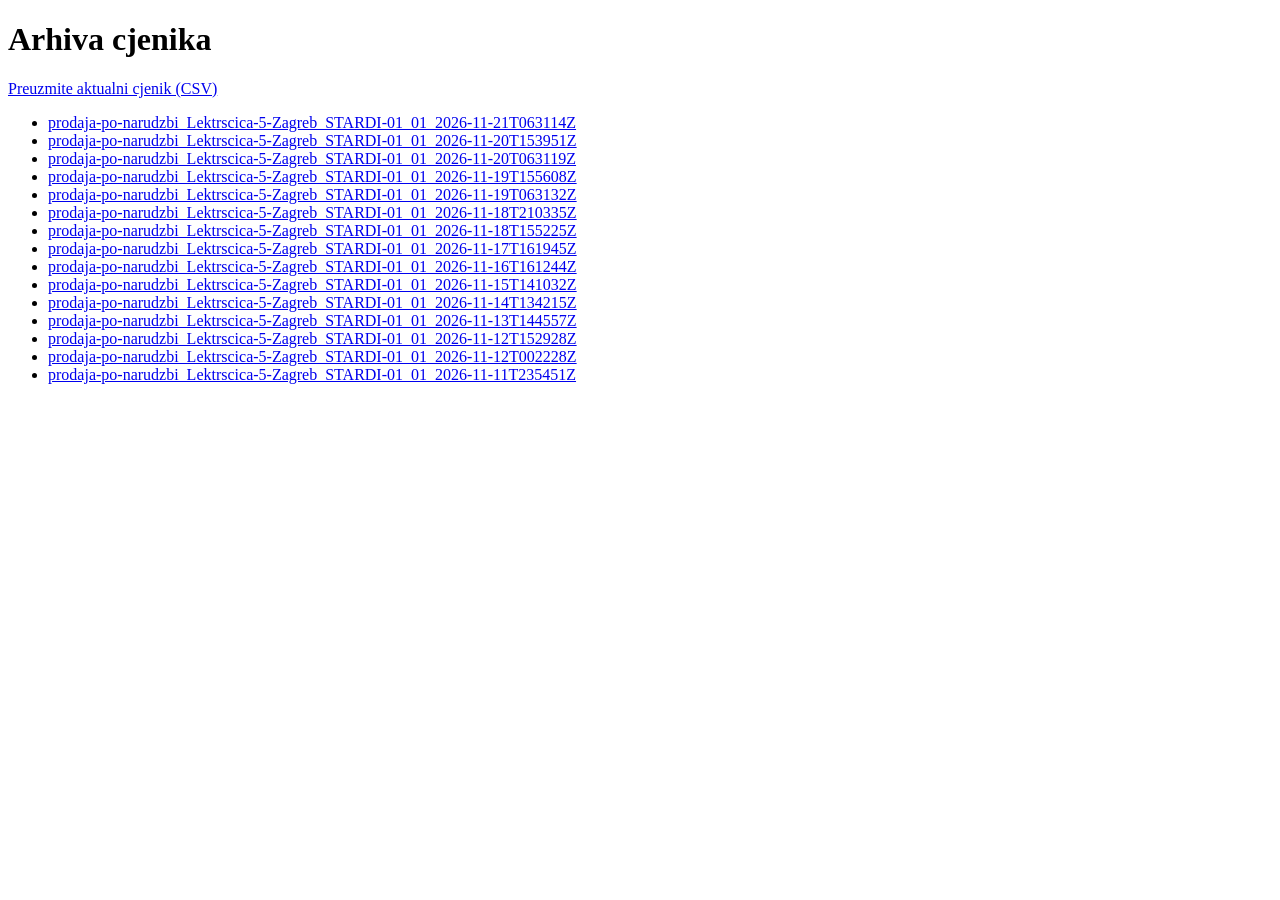
==== pricelists/index.html @ 5f91700a "Update daily machine-readable price list" ====
<!DOCTYPE html>
<html lang="hr">
<head>
    <meta charset="utf-8">
    <meta name="viewport" content="width=device-width, initial-scale=1">
    <title>Arhiva cjenika | STARDI CERAMICS</title>
</head>
<body>
    <main>
        <h1>Arhiva cjenika</h1>
        <p><a href="../pricelist-latest.csv">Preuzmite aktualni cjenik (CSV)</a></p>
        <ul>
<li><a href="prodaja-po-narudzbi_Lektrscica-5-Zagreb_STARDI-01_01_2026-11-21T063114Z.csv">prodaja-po-narudzbi_Lektrscica-5-Zagreb_STARDI-01_01_2026-11-21T063114Z</a></li>
<li><a href="prodaja-po-narudzbi_Lektrscica-5-Zagreb_STARDI-01_01_2026-11-20T153951Z.csv">prodaja-po-narudzbi_Lektrscica-5-Zagreb_STARDI-01_01_2026-11-20T153951Z</a></li>
<li><a href="prodaja-po-narudzbi_Lektrscica-5-Zagreb_STARDI-01_01_2026-11-20T063119Z.csv">prodaja-po-narudzbi_Lektrscica-5-Zagreb_STARDI-01_01_2026-11-20T063119Z</a></li>
<li><a href="prodaja-po-narudzbi_Lektrscica-5-Zagreb_STARDI-01_01_2026-11-19T155608Z.csv">prodaja-po-narudzbi_Lektrscica-5-Zagreb_STARDI-01_01_2026-11-19T155608Z</a></li>
<li><a href="prodaja-po-narudzbi_Lektrscica-5-Zagreb_STARDI-01_01_2026-11-19T063132Z.csv">prodaja-po-narudzbi_Lektrscica-5-Zagreb_STARDI-01_01_2026-11-19T063132Z</a></li>
<li><a href="prodaja-po-narudzbi_Lektrscica-5-Zagreb_STARDI-01_01_2026-11-18T210335Z.csv">prodaja-po-narudzbi_Lektrscica-5-Zagreb_STARDI-01_01_2026-11-18T210335Z</a></li>
<li><a href="prodaja-po-narudzbi_Lektrscica-5-Zagreb_STARDI-01_01_2026-11-18T155225Z.csv">prodaja-po-narudzbi_Lektrscica-5-Zagreb_STARDI-01_01_2026-11-18T155225Z</a></li>
<li><a href="prodaja-po-narudzbi_Lektrscica-5-Zagreb_STARDI-01_01_2026-11-17T161945Z.csv">prodaja-po-narudzbi_Lektrscica-5-Zagreb_STARDI-01_01_2026-11-17T161945Z</a></li>
<li><a href="prodaja-po-narudzbi_Lektrscica-5-Zagreb_STARDI-01_01_2026-11-16T161244Z.csv">prodaja-po-narudzbi_Lektrscica-5-Zagreb_STARDI-01_01_2026-11-16T161244Z</a></li>
<li><a href="prodaja-po-narudzbi_Lektrscica-5-Zagreb_STARDI-01_01_2026-11-15T141032Z.csv">prodaja-po-narudzbi_Lektrscica-5-Zagreb_STARDI-01_01_2026-11-15T141032Z</a></li>
<li><a href="prodaja-po-narudzbi_Lektrscica-5-Zagreb_STARDI-01_01_2026-11-14T134215Z.csv">prodaja-po-narudzbi_Lektrscica-5-Zagreb_STARDI-01_01_2026-11-14T134215Z</a></li>
<li><a href="prodaja-po-narudzbi_Lektrscica-5-Zagreb_STARDI-01_01_2026-11-13T144557Z.csv">prodaja-po-narudzbi_Lektrscica-5-Zagreb_STARDI-01_01_2026-11-13T144557Z</a></li>
<li><a href="prodaja-po-narudzbi_Lektrscica-5-Zagreb_STARDI-01_01_2026-11-12T152928Z.csv">prodaja-po-narudzbi_Lektrscica-5-Zagreb_STARDI-01_01_2026-11-12T152928Z</a></li>
<li><a href="prodaja-po-narudzbi_Lektrscica-5-Zagreb_STARDI-01_01_2026-11-12T002228Z.csv">prodaja-po-narudzbi_Lektrscica-5-Zagreb_STARDI-01_01_2026-11-12T002228Z</a></li>
<li><a href="prodaja-po-narudzbi_Lektrscica-5-Zagreb_STARDI-01_01_2026-11-11T235451Z.csv">prodaja-po-narudzbi_Lektrscica-5-Zagreb_STARDI-01_01_2026-11-11T235451Z</a></li>
        </ul>
    </main>
</body>
</html>
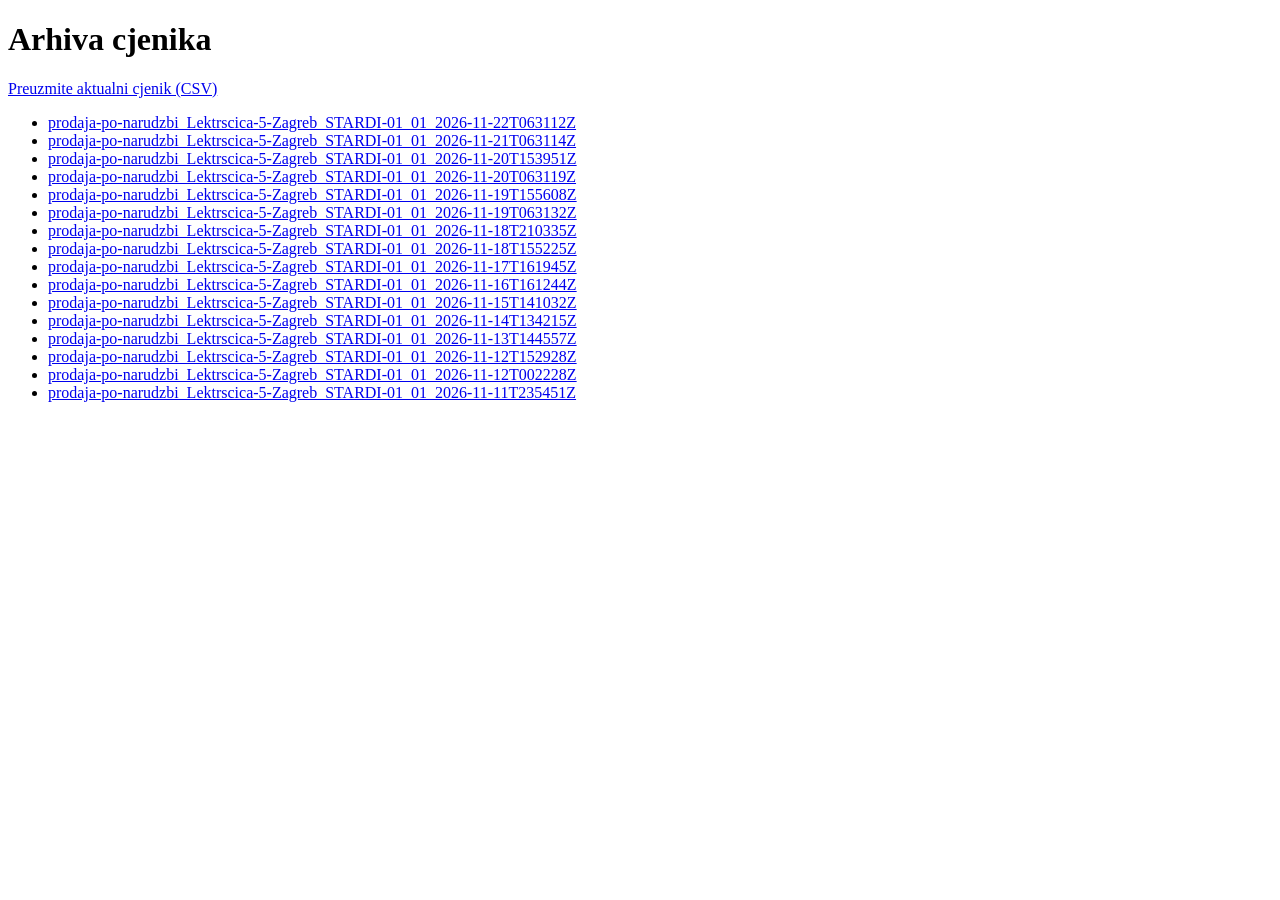
==== commit b2131a4e: "Update daily machine-readable price list" ====
--- a/pricelists/index.html
+++ b/pricelists/index.html
@@ -10,6 +10,7 @@
         <h1>Arhiva cjenika</h1>
         <p><a href="../pricelist-latest.csv">Preuzmite aktualni cjenik (CSV)</a></p>
         <ul>
+<li><a href="prodaja-po-narudzbi_Lektrscica-5-Zagreb_STARDI-01_01_2026-11-22T063112Z.csv">prodaja-po-narudzbi_Lektrscica-5-Zagreb_STARDI-01_01_2026-11-22T063112Z</a></li>
 <li><a href="prodaja-po-narudzbi_Lektrscica-5-Zagreb_STARDI-01_01_2026-11-21T063114Z.csv">prodaja-po-narudzbi_Lektrscica-5-Zagreb_STARDI-01_01_2026-11-21T063114Z</a></li>
 <li><a href="prodaja-po-narudzbi_Lektrscica-5-Zagreb_STARDI-01_01_2026-11-20T153951Z.csv">prodaja-po-narudzbi_Lektrscica-5-Zagreb_STARDI-01_01_2026-11-20T153951Z</a></li>
 <li><a href="prodaja-po-narudzbi_Lektrscica-5-Zagreb_STARDI-01_01_2026-11-20T063119Z.csv">prodaja-po-narudzbi_Lektrscica-5-Zagreb_STARDI-01_01_2026-11-20T063119Z</a></li>
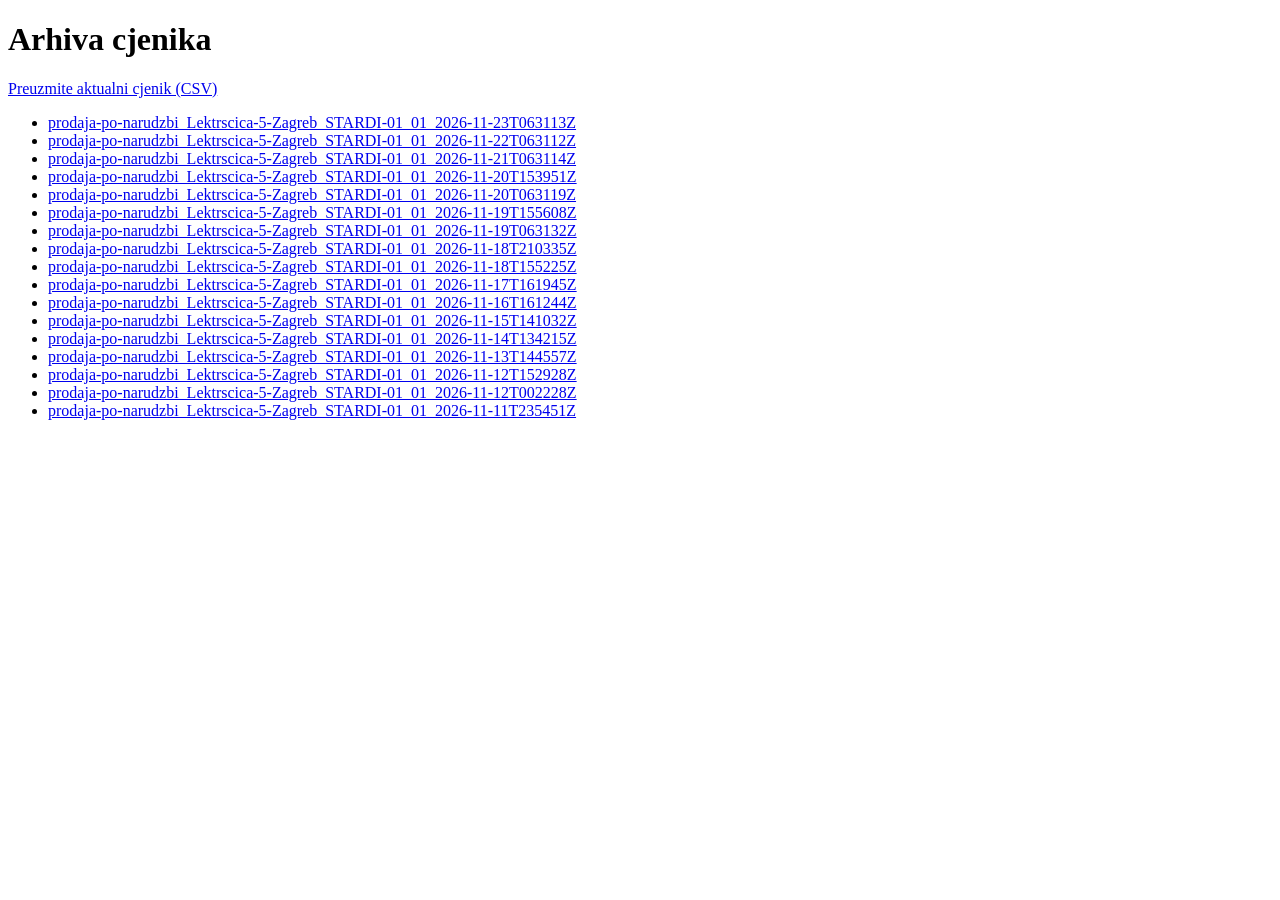
==== commit 783fd1da: "Update daily machine-readable price list" ====
--- a/pricelists/index.html
+++ b/pricelists/index.html
@@ -10,6 +10,7 @@
         <h1>Arhiva cjenika</h1>
         <p><a href="../pricelist-latest.csv">Preuzmite aktualni cjenik (CSV)</a></p>
         <ul>
+<li><a href="prodaja-po-narudzbi_Lektrscica-5-Zagreb_STARDI-01_01_2026-11-23T063113Z.csv">prodaja-po-narudzbi_Lektrscica-5-Zagreb_STARDI-01_01_2026-11-23T063113Z</a></li>
 <li><a href="prodaja-po-narudzbi_Lektrscica-5-Zagreb_STARDI-01_01_2026-11-22T063112Z.csv">prodaja-po-narudzbi_Lektrscica-5-Zagreb_STARDI-01_01_2026-11-22T063112Z</a></li>
 <li><a href="prodaja-po-narudzbi_Lektrscica-5-Zagreb_STARDI-01_01_2026-11-21T063114Z.csv">prodaja-po-narudzbi_Lektrscica-5-Zagreb_STARDI-01_01_2026-11-21T063114Z</a></li>
 <li><a href="prodaja-po-narudzbi_Lektrscica-5-Zagreb_STARDI-01_01_2026-11-20T153951Z.csv">prodaja-po-narudzbi_Lektrscica-5-Zagreb_STARDI-01_01_2026-11-20T153951Z</a></li>
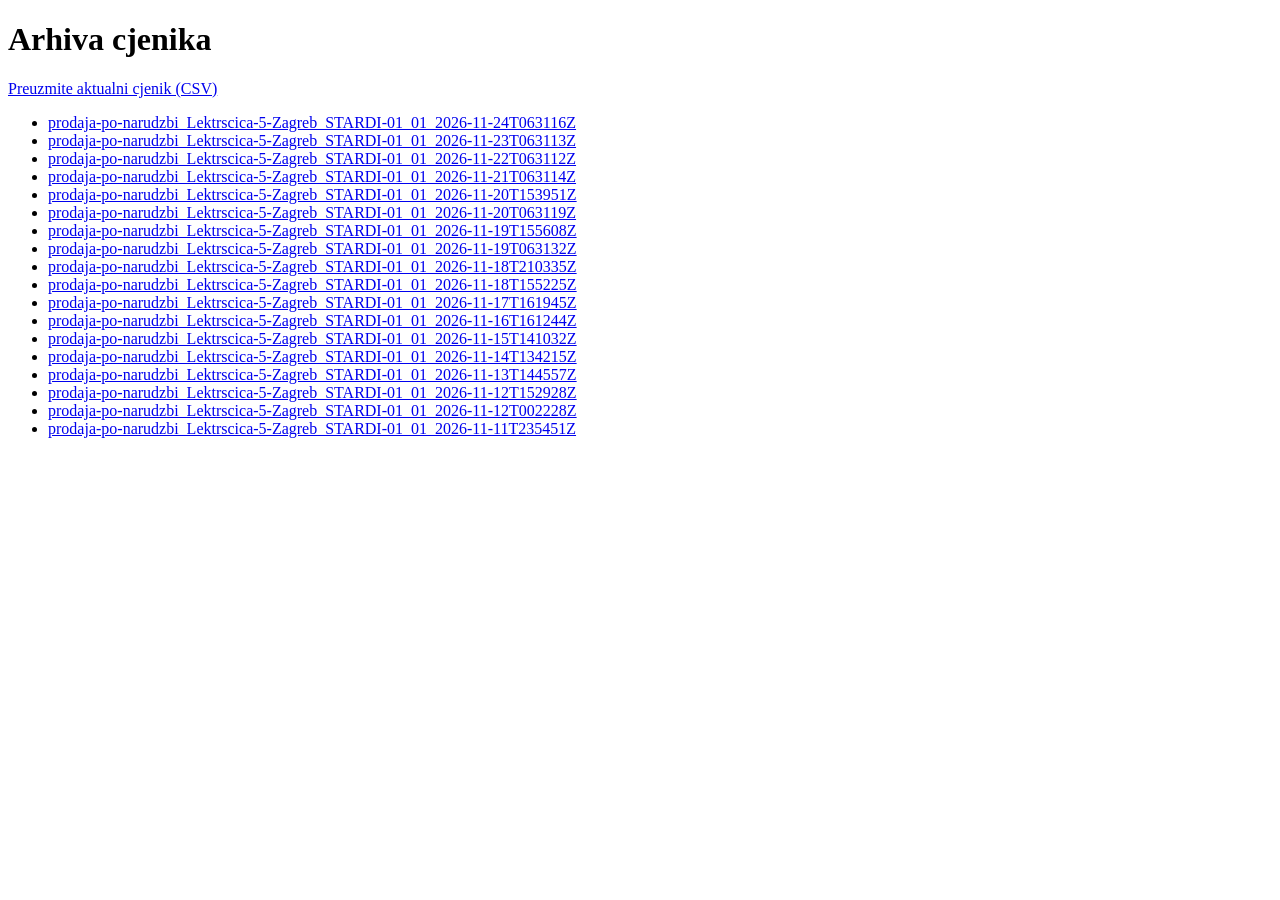
==== commit 0a07a4ae: "Update daily machine-readable price list" ====
--- a/pricelists/index.html
+++ b/pricelists/index.html
@@ -10,6 +10,7 @@
         <h1>Arhiva cjenika</h1>
         <p><a href="../pricelist-latest.csv">Preuzmite aktualni cjenik (CSV)</a></p>
         <ul>
+<li><a href="prodaja-po-narudzbi_Lektrscica-5-Zagreb_STARDI-01_01_2026-11-24T063116Z.csv">prodaja-po-narudzbi_Lektrscica-5-Zagreb_STARDI-01_01_2026-11-24T063116Z</a></li>
 <li><a href="prodaja-po-narudzbi_Lektrscica-5-Zagreb_STARDI-01_01_2026-11-23T063113Z.csv">prodaja-po-narudzbi_Lektrscica-5-Zagreb_STARDI-01_01_2026-11-23T063113Z</a></li>
 <li><a href="prodaja-po-narudzbi_Lektrscica-5-Zagreb_STARDI-01_01_2026-11-22T063112Z.csv">prodaja-po-narudzbi_Lektrscica-5-Zagreb_STARDI-01_01_2026-11-22T063112Z</a></li>
 <li><a href="prodaja-po-narudzbi_Lektrscica-5-Zagreb_STARDI-01_01_2026-11-21T063114Z.csv">prodaja-po-narudzbi_Lektrscica-5-Zagreb_STARDI-01_01_2026-11-21T063114Z</a></li>
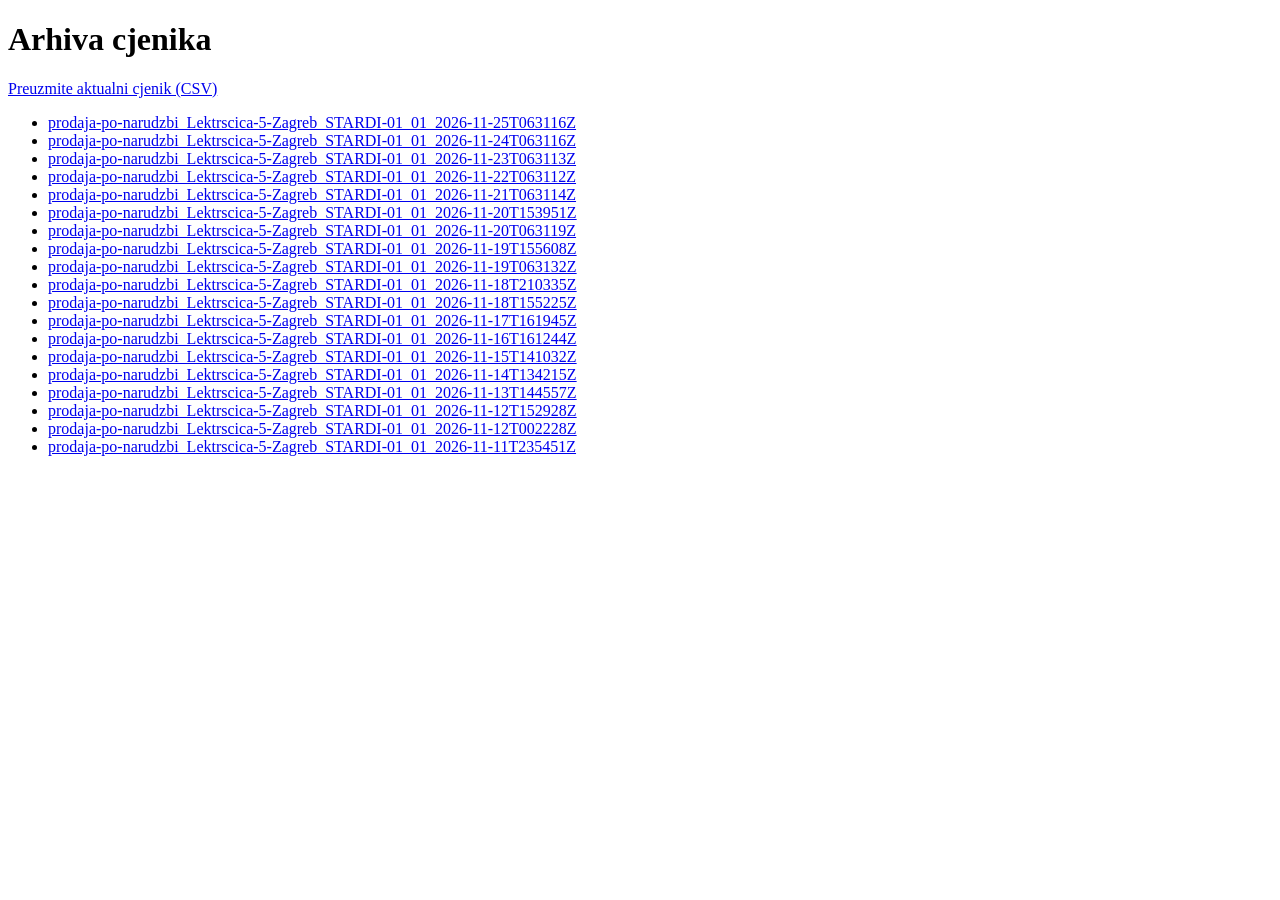
==== commit b1f730f0: "Update daily machine-readable price list" ====
--- a/pricelists/index.html
+++ b/pricelists/index.html
@@ -10,6 +10,7 @@
         <h1>Arhiva cjenika</h1>
         <p><a href="../pricelist-latest.csv">Preuzmite aktualni cjenik (CSV)</a></p>
         <ul>
+<li><a href="prodaja-po-narudzbi_Lektrscica-5-Zagreb_STARDI-01_01_2026-11-25T063116Z.csv">prodaja-po-narudzbi_Lektrscica-5-Zagreb_STARDI-01_01_2026-11-25T063116Z</a></li>
 <li><a href="prodaja-po-narudzbi_Lektrscica-5-Zagreb_STARDI-01_01_2026-11-24T063116Z.csv">prodaja-po-narudzbi_Lektrscica-5-Zagreb_STARDI-01_01_2026-11-24T063116Z</a></li>
 <li><a href="prodaja-po-narudzbi_Lektrscica-5-Zagreb_STARDI-01_01_2026-11-23T063113Z.csv">prodaja-po-narudzbi_Lektrscica-5-Zagreb_STARDI-01_01_2026-11-23T063113Z</a></li>
 <li><a href="prodaja-po-narudzbi_Lektrscica-5-Zagreb_STARDI-01_01_2026-11-22T063112Z.csv">prodaja-po-narudzbi_Lektrscica-5-Zagreb_STARDI-01_01_2026-11-22T063112Z</a></li>
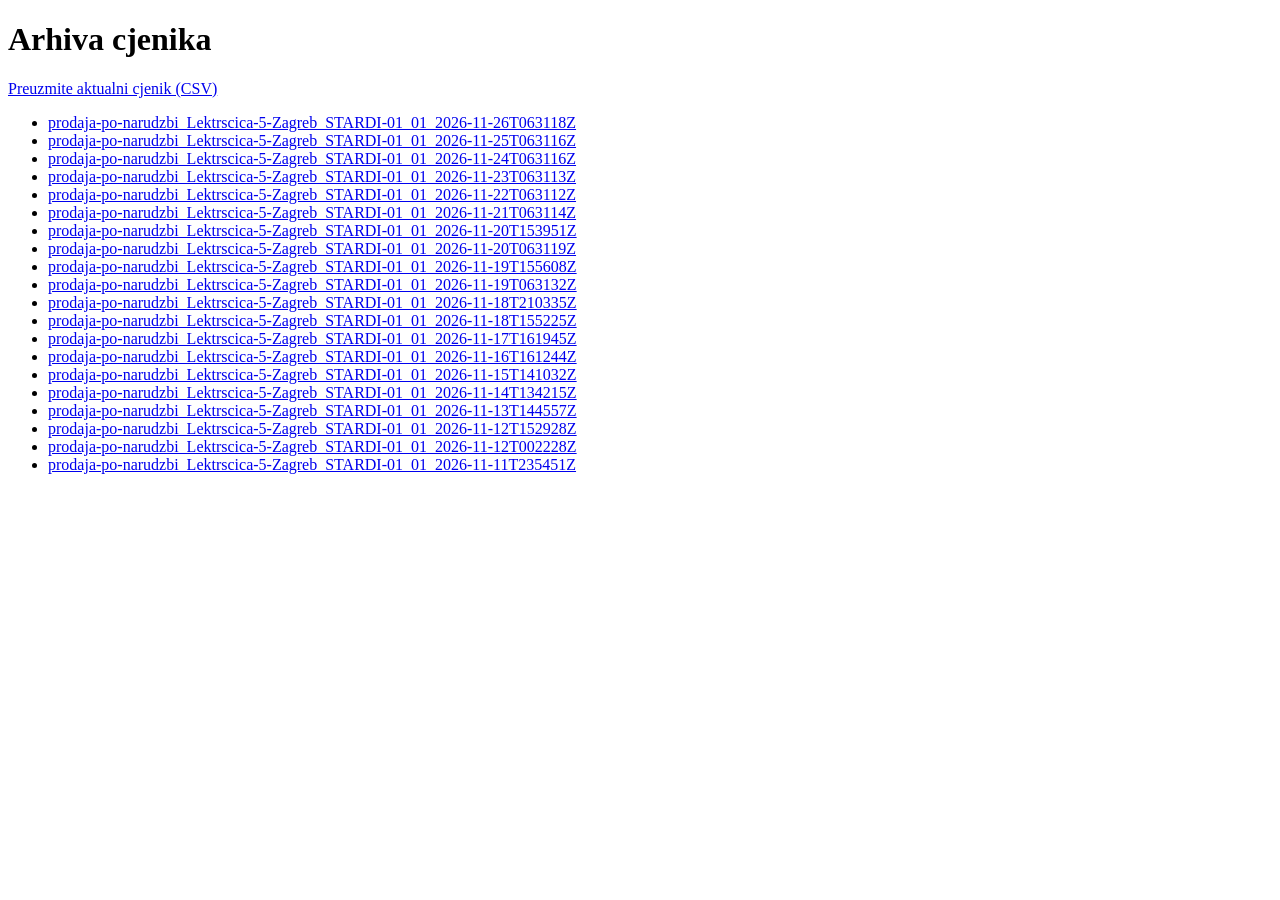
==== commit 927f53a9: "Update daily machine-readable price list" ====
--- a/pricelists/index.html
+++ b/pricelists/index.html
@@ -10,6 +10,7 @@
         <h1>Arhiva cjenika</h1>
         <p><a href="../pricelist-latest.csv">Preuzmite aktualni cjenik (CSV)</a></p>
         <ul>
+<li><a href="prodaja-po-narudzbi_Lektrscica-5-Zagreb_STARDI-01_01_2026-11-26T063118Z.csv">prodaja-po-narudzbi_Lektrscica-5-Zagreb_STARDI-01_01_2026-11-26T063118Z</a></li>
 <li><a href="prodaja-po-narudzbi_Lektrscica-5-Zagreb_STARDI-01_01_2026-11-25T063116Z.csv">prodaja-po-narudzbi_Lektrscica-5-Zagreb_STARDI-01_01_2026-11-25T063116Z</a></li>
 <li><a href="prodaja-po-narudzbi_Lektrscica-5-Zagreb_STARDI-01_01_2026-11-24T063116Z.csv">prodaja-po-narudzbi_Lektrscica-5-Zagreb_STARDI-01_01_2026-11-24T063116Z</a></li>
 <li><a href="prodaja-po-narudzbi_Lektrscica-5-Zagreb_STARDI-01_01_2026-11-23T063113Z.csv">prodaja-po-narudzbi_Lektrscica-5-Zagreb_STARDI-01_01_2026-11-23T063113Z</a></li>
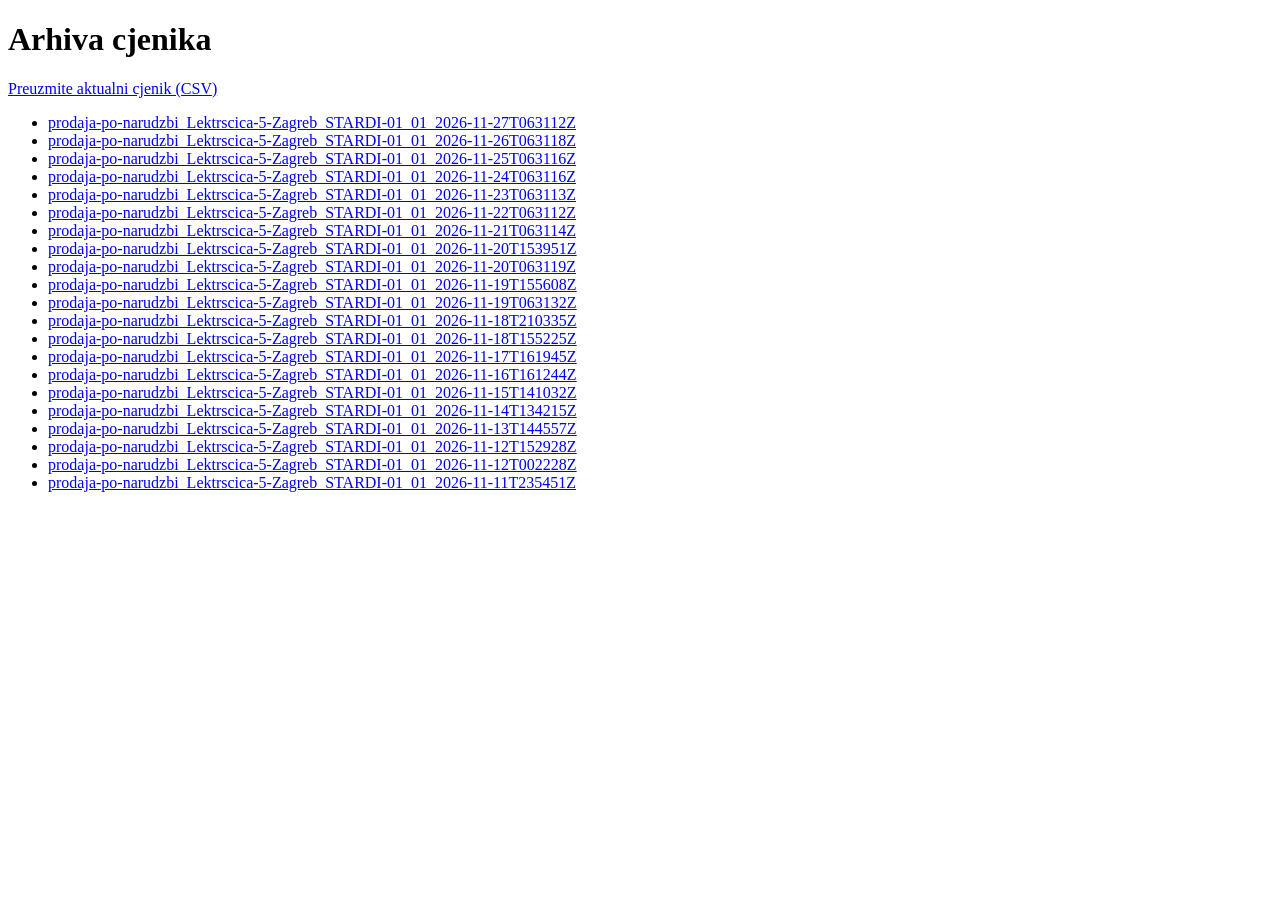
==== commit f21e1ebf: "Update daily machine-readable price list" ====
--- a/pricelists/index.html
+++ b/pricelists/index.html
@@ -10,6 +10,7 @@
         <h1>Arhiva cjenika</h1>
         <p><a href="../pricelist-latest.csv">Preuzmite aktualni cjenik (CSV)</a></p>
         <ul>
+<li><a href="prodaja-po-narudzbi_Lektrscica-5-Zagreb_STARDI-01_01_2026-11-27T063112Z.csv">prodaja-po-narudzbi_Lektrscica-5-Zagreb_STARDI-01_01_2026-11-27T063112Z</a></li>
 <li><a href="prodaja-po-narudzbi_Lektrscica-5-Zagreb_STARDI-01_01_2026-11-26T063118Z.csv">prodaja-po-narudzbi_Lektrscica-5-Zagreb_STARDI-01_01_2026-11-26T063118Z</a></li>
 <li><a href="prodaja-po-narudzbi_Lektrscica-5-Zagreb_STARDI-01_01_2026-11-25T063116Z.csv">prodaja-po-narudzbi_Lektrscica-5-Zagreb_STARDI-01_01_2026-11-25T063116Z</a></li>
 <li><a href="prodaja-po-narudzbi_Lektrscica-5-Zagreb_STARDI-01_01_2026-11-24T063116Z.csv">prodaja-po-narudzbi_Lektrscica-5-Zagreb_STARDI-01_01_2026-11-24T063116Z</a></li>
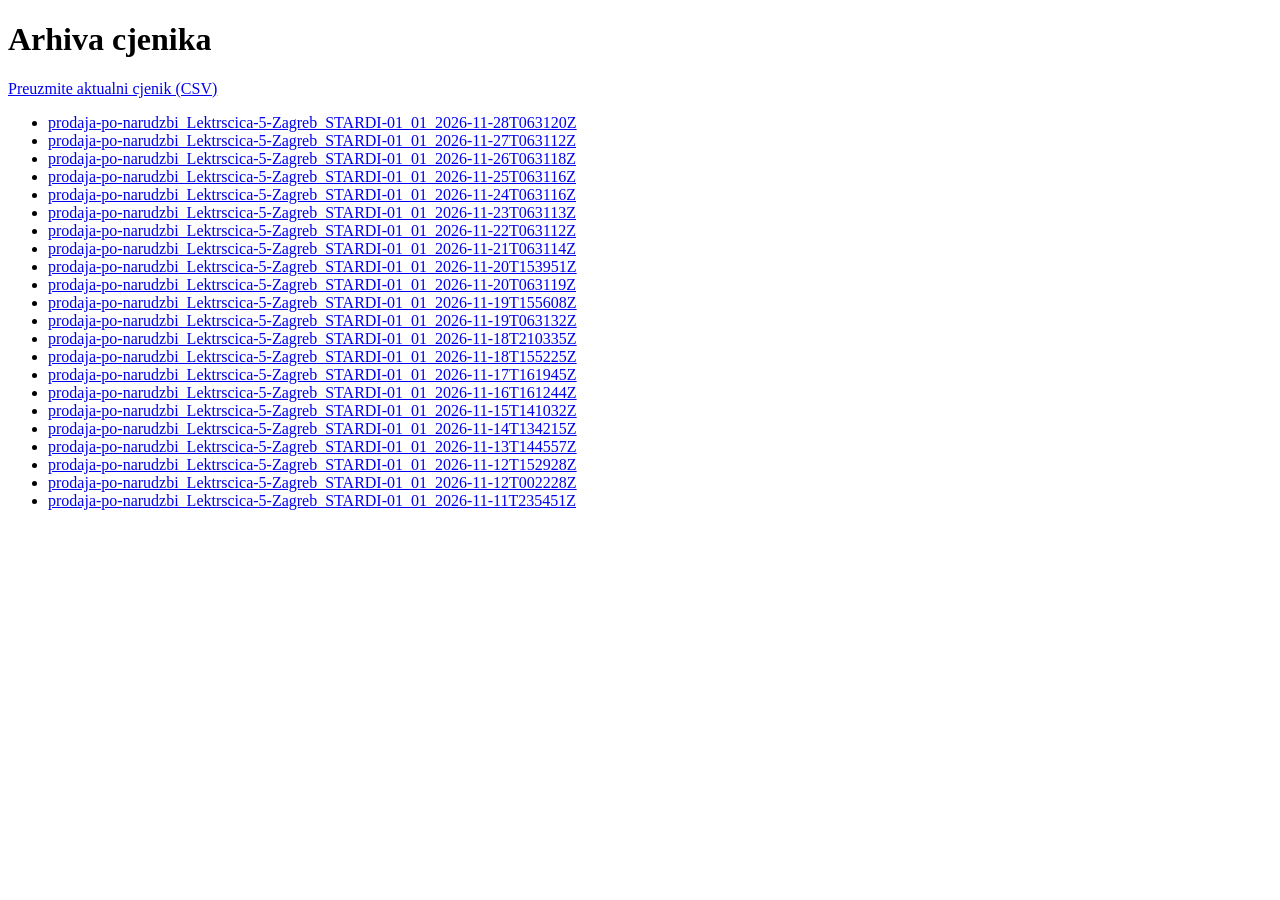
==== commit 6070f7e4: "Update daily machine-readable price list" ====
--- a/pricelists/index.html
+++ b/pricelists/index.html
@@ -10,6 +10,7 @@
         <h1>Arhiva cjenika</h1>
         <p><a href="../pricelist-latest.csv">Preuzmite aktualni cjenik (CSV)</a></p>
         <ul>
+<li><a href="prodaja-po-narudzbi_Lektrscica-5-Zagreb_STARDI-01_01_2026-11-28T063120Z.csv">prodaja-po-narudzbi_Lektrscica-5-Zagreb_STARDI-01_01_2026-11-28T063120Z</a></li>
 <li><a href="prodaja-po-narudzbi_Lektrscica-5-Zagreb_STARDI-01_01_2026-11-27T063112Z.csv">prodaja-po-narudzbi_Lektrscica-5-Zagreb_STARDI-01_01_2026-11-27T063112Z</a></li>
 <li><a href="prodaja-po-narudzbi_Lektrscica-5-Zagreb_STARDI-01_01_2026-11-26T063118Z.csv">prodaja-po-narudzbi_Lektrscica-5-Zagreb_STARDI-01_01_2026-11-26T063118Z</a></li>
 <li><a href="prodaja-po-narudzbi_Lektrscica-5-Zagreb_STARDI-01_01_2026-11-25T063116Z.csv">prodaja-po-narudzbi_Lektrscica-5-Zagreb_STARDI-01_01_2026-11-25T063116Z</a></li>
